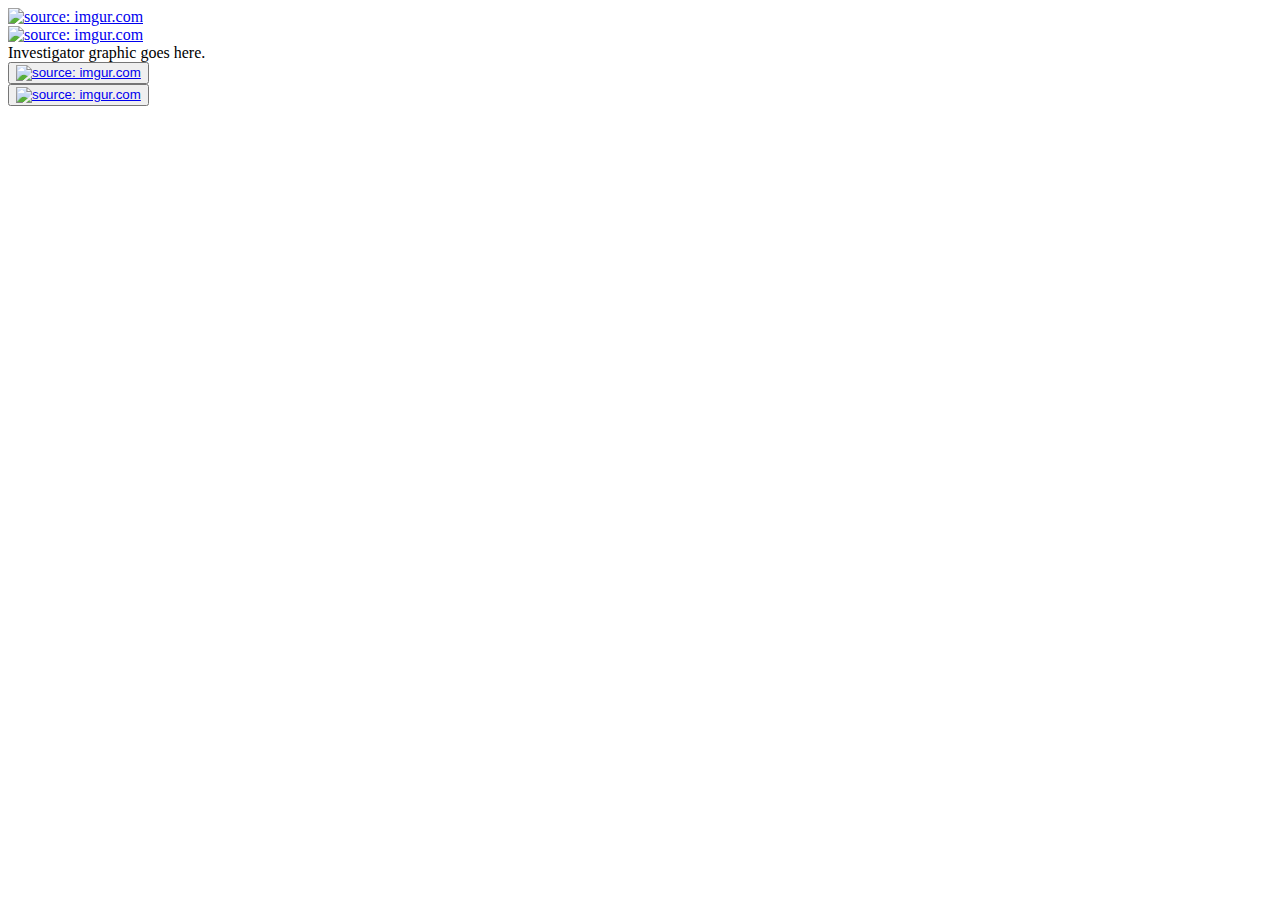
==== index.html @ 1aa3fe9b "Second Commit" ====
<!DOCTYPE html>
<html>
  <head>
    <meta charset="utf-8">
    <meta name="viewport" content="width=device-width">
    <title>A Purrfect Mystery</title>
    <link href="style.css" rel="stylesheet" type="text/css" />
  </head>


  <body>
    <script src="script.js"></script>
  
  <div class="wrapper"><div>
  
  <div class="header" >
    <a href="https://imgur.com/kH5SsyJ"><img src="https://i.imgur.com/kH5SsyJ.png" title="source: imgur.com" /></a></img>
     </div>
  
  <div class="instructions"><a href="https://imgur.com/w5JLwNc"><img src="https://i.imgur.com/w5JLwNc.png" title="source: imgur.com" /></a> </div>

  <div class="investigator">Investigator graphic goes here.</div>

  <div class="caseFile"><button type="caseFile"><a href="https://imgur.com/R2snqZ5"><img src="https://i.imgur.com/R2snqZ5.png" title="source: imgur.com" /></a></button></div>

  <div class="investigate"><button type="investigate"><a href="https://imgur.com/ddoMtpe"><img src="https://i.imgur.com/ddoMtpe.png" title="source: imgur.com" /></a></button></div>
  
  </body>
</html>
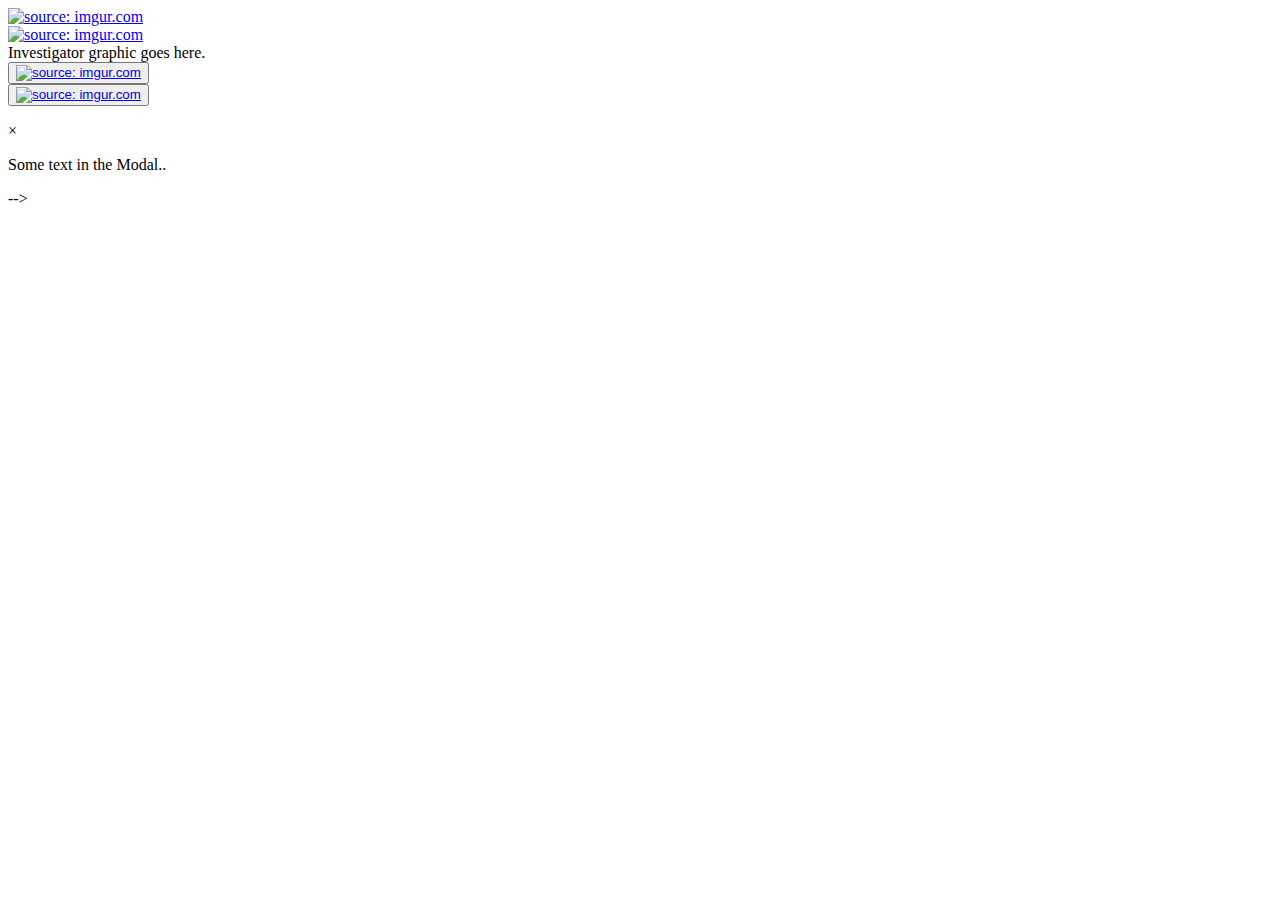
==== commit c58ea6be: "WednesdayCommit" ====
--- a/index.html
+++ b/index.html
@@ -23,7 +23,46 @@
 
   <div class="caseFile"><button type="caseFile"><a href="https://imgur.com/R2snqZ5"><img src="https://i.imgur.com/R2snqZ5.png" title="source: imgur.com" /></a></button></div>
 
-  <div class="investigate"><button type="investigate"><a href="https://imgur.com/ddoMtpe"><img src="https://i.imgur.com/ddoMtpe.png" title="source: imgur.com" /></a></button></div>
+
+
+
   
+
+  <button onclick="myFunction()"><a href="https://imgur.com/ddoMtpe"><img src="https://i.imgur.com/ddoMtpe.png" title="source: imgur.com" /></a></button>
+ 
+  <p id="demo"></p>
+  
+  <script>
+  
+function myFunction() {
+  let text;
+  let person = prompt("Please enter your name:", "Investigator XYZ");
+  if (person == null || person == "") {
+    text = "User cancelled the prompt.";
+  } else {
+    text = "Hello " + person + "! How are you today?";
+  }
+  document.getElementById("demo").innerHTML = text;
+}
+  </script>
+
+
+
+
+   <!-- Trigger/Open The Modal
+<button id="myBtn">Open Modal</button>
+
+<!-- The Modal -->
+<div id="myModal" class="modal">
+
+  <!-- Modal content -->
+  <div class="modal-content">
+    <span class="close">&times;</span>
+    <p>Some text in the Modal..</p>
+  </div> -->
+
+</div>
+
+
   </body>
 </html>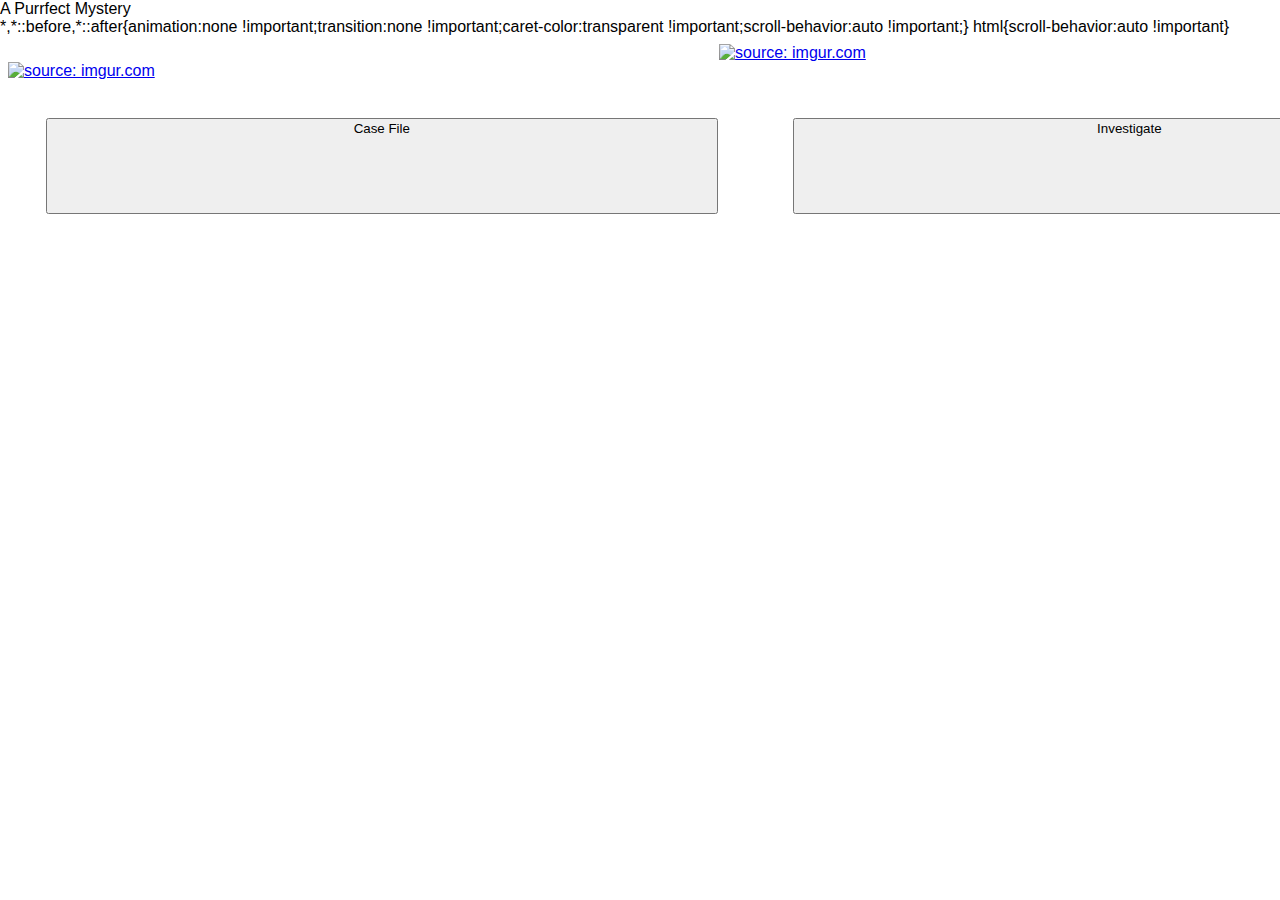
==== commit a71a844b: "SaturdayCommit" ====
--- a/index.html
+++ b/index.html
@@ -4,12 +4,13 @@
     <meta charset="utf-8">
     <meta name="viewport" content="width=device-width">
     <title>A Purrfect Mystery</title>
-    <link href="style.css" rel="stylesheet" type="text/css" />
+    <link href="main.css" rel="stylesheet" type="text/css" />
+    <script defer src="js/script.js"></script>
   </head>
 
 
   <body>
-    <script src="script.js"></script>
+   
   
   <div class="wrapper"><div>
   
@@ -17,48 +18,29 @@
     <a href="https://imgur.com/kH5SsyJ"><img src="https://i.imgur.com/kH5SsyJ.png" title="source: imgur.com" /></a></img>
      </div>
   
-  <div class="instructions"><a href="https://imgur.com/w5JLwNc"><img src="https://i.imgur.com/w5JLwNc.png" title="source: imgur.com" /></a> </div>
+  <div class="instructions"><a href="https://imgur.com/DmIEyvj"><img src="https://i.imgur.com/DmIEyvj.png" title="source: imgur.com" /></a></div>
 
-  <div class="investigator">Investigator graphic goes here.</div>
+  <div class="investigator"><a href="https://imgur.com/E9r7VmL"><img src="https://i.imgur.com/E9r7VmL.png" title="source: imgur.com" /></a></div>
 
-  <div class="caseFile"><button type="caseFile"><a href="https://imgur.com/R2snqZ5"><img src="https://i.imgur.com/R2snqZ5.png" title="source: imgur.com" /></a></button></div>
+  <div class="caseFile"><button id="caseFile1">Case File</button></div>
+
+  <div class="investigate"><button type="investigate" id="investigate">Investigate</button></div>
 
 
 
 
-  
 
-  <button onclick="myFunction()"><a href="https://imgur.com/ddoMtpe"><img src="https://i.imgur.com/ddoMtpe.png" title="source: imgur.com" /></a></button>
- 
-  <p id="demo"></p>
-  
-  <script>
-  
-function myFunction() {
-  let text;
-  let person = prompt("Please enter your name:", "Investigator XYZ");
-  if (person == null || person == "") {
-    text = "User cancelled the prompt.";
-  } else {
-    text = "Hello " + person + "! How are you today?";
-  }
-  document.getElementById("demo").innerHTML = text;
-}
-  </script>
-
-
-
-
-   <!-- Trigger/Open The Modal
-<button id="myBtn">Open Modal</button>
-
-<!-- The Modal -->
 <div id="myModal" class="modal">
 
   <!-- Modal content -->
   <div class="modal-content">
+    <div class="modal-header">
     <span class="close">&times;</span>
-    <p>Some text in the Modal..</p>
+    <hl>Case File</hl>
+    </div>
+    <div class="modal-body">
+    <p><a href="https://imgur.com/s8KwrtE"><img src="https://i.imgur.com/s8KwrtE.png" title="source: imgur.com" /></a></p>
+    </div>
   </div> -->
 
 </div>
--- a/main.css
+++ b/main.css
@@ -0,0 +1,88 @@
+* {
+  display: grid;
+  font-family: Helvetica;
+}
+
+.wrapper {
+  display: grid;
+  grid-template-columns: repeat(4, 1fr);
+  grid-auto-rows: minmax(100px, auto);
+}
+.header {
+  justify-content: center;
+  align-items: center;
+  grid-column: 1 / 5;
+}
+.instructions {
+  border-color: white 4px;
+  grid-column: 1 / 3;
+}
+.investigator {
+  background-color: gold;
+  border-left: white 2px;
+  grid-column: 4 / 5;
+  grid-row: 2 / 5;
+}
+.caseFile {
+  background-color: white;
+  grid-column: 1 / 2;
+  width: 7in;
+  height: 1in;
+  padding: 1cm;
+
+}
+.investigate {
+  background-image: url("https://imgur.com/ddoMtpe");
+  background-size: cover;
+  width: 7in;
+  height: 1in;
+  font-size: 24px;
+  background-position: center;
+  background-repeat: none;
+  grid-column: 2 / 3;
+  padding: 1cm;
+}
+
+
+/* The Modal (background) */
+.modal {
+  display: none; /* Hidden by default */
+  position: fixed; /* Stay in place */
+  z-index: 1; /* Sit on top */
+  left: 0;
+  top: 0;
+  width: 100%; /* Full width */
+  height: 100%; /* Full height */
+  overflow: auto; /* Enable scroll if needed */
+  background-color: rgb(0,0,0); /* Fallback color */
+  background-color: rgba(0,0,0,0.4); /* Black w/ opacity */
+}
+
+/* Modal Content/Box */
+.modal-content {
+  background-color: #fefefe;
+  margin: 15% auto; /* 15% from the top and centered */
+  padding: 20px;
+  border: 1px solid #888;
+  width: 80%; /* Could be more or less, depending on screen size */
+}
+
+.modal-header {
+  background-color: black;
+  font-size: 24px;
+}
+
+/* The Close Button */
+.close {
+  color: #aaa;
+  float: right;
+  font-size: 28px;
+  font-weight: bold;
+}
+
+.close:hover,
+.close:focus {
+  color: black;
+  text-decoration: none;
+  cursor: pointer;
+}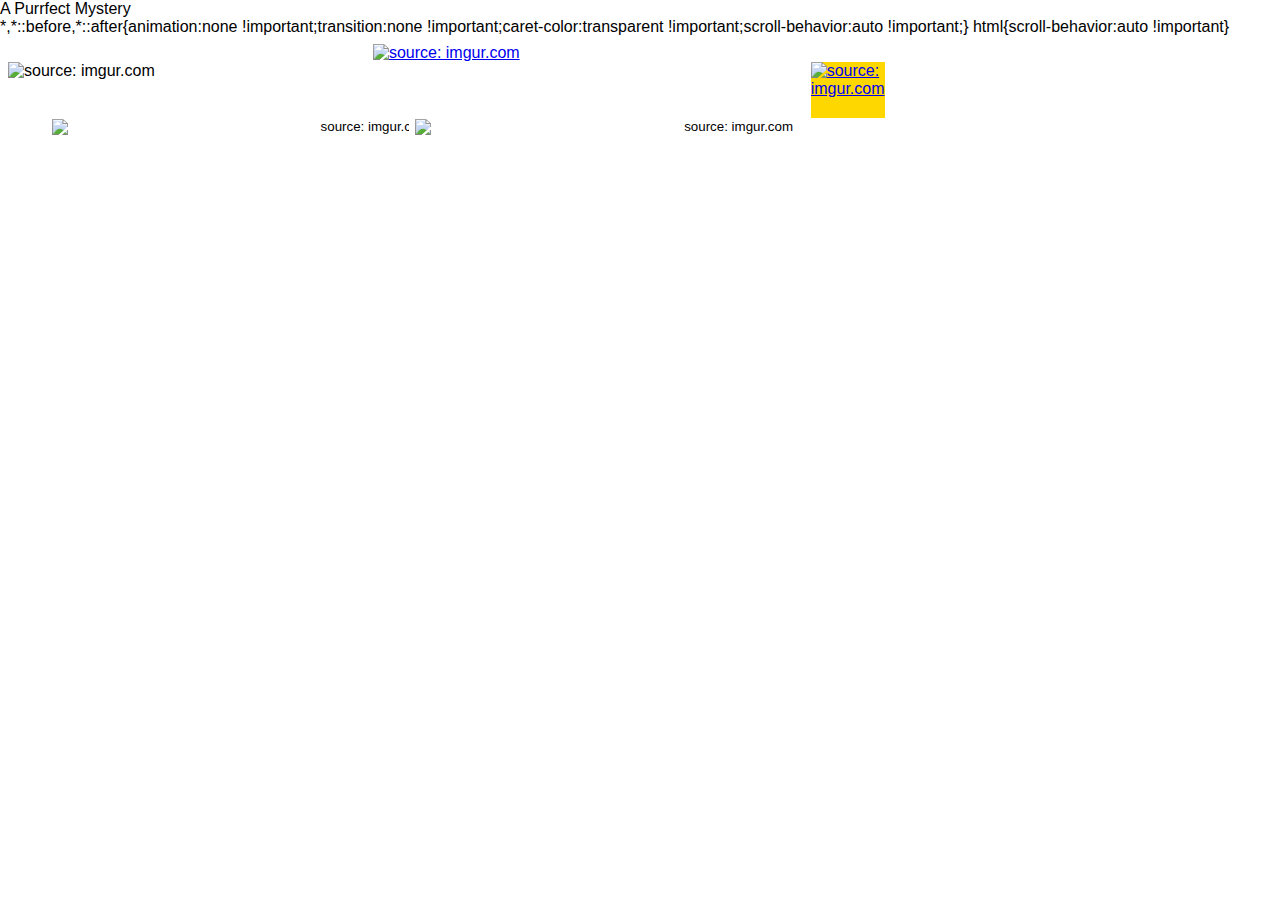
==== commit eb6badd0: "SaturdayNight" ====
--- a/index.html
+++ b/index.html
@@ -13,21 +13,22 @@
    
   
   <div class="wrapper"><div>
-  
+    
   <div class="header" >
     <a href="https://imgur.com/kH5SsyJ"><img src="https://i.imgur.com/kH5SsyJ.png" title="source: imgur.com" /></a></img>
      </div>
   
-  <div class="instructions"><a href="https://imgur.com/DmIEyvj"><img src="https://i.imgur.com/DmIEyvj.png" title="source: imgur.com" /></a></div>
+  <div class="instructions"><img src="https://i.imgur.com/DmIEyvj.png" title="source: imgur.com"></img></div>
 
   <div class="investigator"><a href="https://imgur.com/E9r7VmL"><img src="https://i.imgur.com/E9r7VmL.png" title="source: imgur.com" /></a></div>
 
-  <div class="caseFile"><button id="caseFile1">Case File</button></div>
+  <div class="caseFile"><button id="caseFile1" style= background-color:white;height:5cm;width:17cm;border:none>
+    <img src="https://i.imgur.com/OvHsjcB.png" title="source: imgur.com" /></img>
+  </button></div>
 
-  <div class="investigate"><button type="investigate" id="investigate">Investigate</button></div>
-
-
-
+  <div class="investigate"><button type="investigate" id="investigate" style= background-color:white;height:5cm;width:17cm;border:none>
+    <img src="https://i.imgur.com/o2dqolS.png" title="source: imgur.com"></img>
+  </button></div>
 
 
 <div id="myModal" class="modal">
@@ -36,12 +37,12 @@
   <div class="modal-content">
     <div class="modal-header">
     <span class="close">&times;</span>
-    <hl>Case File</hl>
+    <hl>Close</hl>
     </div>
     <div class="modal-body">
-    <p><a href="https://imgur.com/s8KwrtE"><img src="https://i.imgur.com/s8KwrtE.png" title="source: imgur.com" /></a></p>
+    <p><a href="https://imgur.com/2zDXXAc"><img src="https://i.imgur.com/2zDXXAc.png" title="source: imgur.com" /></a></p>
     </div>
-  </div> -->
+  </div>
 
 </div>
 
--- a/main.css
+++ b/main.css
@@ -19,26 +19,21 @@
 }
 .investigator {
   background-color: gold;
-  border-left: white 2px;
+  margin-left: 2cm;
   grid-column: 4 / 5;
   grid-row: 2 / 5;
 }
 .caseFile {
   background-color: white;
   grid-column: 1 / 2;
-  width: 7in;
+  width: 3in;
   height: 1in;
   padding: 1cm;
 
 }
 .investigate {
-  background-image: url("https://imgur.com/ddoMtpe");
-  background-size: cover;
-  width: 7in;
+  width: 3in;
   height: 1in;
-  font-size: 24px;
-  background-position: center;
-  background-repeat: none;
   grid-column: 2 / 3;
   padding: 1cm;
 }
@@ -62,21 +57,23 @@
 .modal-content {
   background-color: #fefefe;
   margin: 15% auto; /* 15% from the top and centered */
-  padding: 20px;
+  padding: 40px;
   border: 1px solid #888;
-  width: 80%; /* Could be more or less, depending on screen size */
+  width: 70%; /* Could be more or less, depending on screen size */
+  text-align: center;
 }
 
 .modal-header {
   background-color: black;
-  font-size: 24px;
+  color: white;
+  margin-right: 30px;
 }
 
 /* The Close Button */
 .close {
   color: #aaa;
   float: right;
-  font-size: 28px;
+  font-size: 48px;
   font-weight: bold;
 }
 
@@ -85,4 +82,78 @@
   color: black;
   text-decoration: none;
   cursor: pointer;
+}
+
+#myProgress {
+  width: 3in;
+  background-color: lightgray;
+  margin: auto;
+}
+
+#myBar {
+  width: 3in;
+  height: 30px;
+  background-color: gold;
+}
+
+#catLives {
+  width: 3in;
+  background-color: lightgray;
+  margin:auto;
+}
+
+
+.sidenav {
+  height: 100%;
+  width: 200px;
+  position: fixed;
+  z-index: 1;
+  top: 0;
+  left: 0;
+  background-color: #111;
+  overflow-x: hidden;
+  padding-top: 20px;
+}
+
+/* Page content */
+.main {
+  margin-left: 200px; /* Same as the width of the sidenav */
+}
+
+
+
+/* The navigation menu links */
+.sidenav a {
+  padding: 8px 8px 8px 32px;
+  text-decoration: none;
+  font-size: 25px;
+  color: #818181;
+  display: block;
+  transition: 0.3s;
+}
+
+/* When you mouse over the navigation links, change their color */
+.sidenav a:hover {
+  color: gold;
+}
+
+/* Position and style the close button (top right corner) */
+.sidenav .closebtn {
+  position: absolute;
+  top: 0;
+  right: 25px;
+  font-size: 36px;
+  margin-left: 50px;
+}
+
+/* Style page content - use this if you want to push the page content to the right when you open the side navigation */
+#main {
+  transition: margin-left .5s;
+  padding: 20px;
+}
+
+
+.storyBoard {
+ grid-column-start: 2;
+ size: 50%;
 }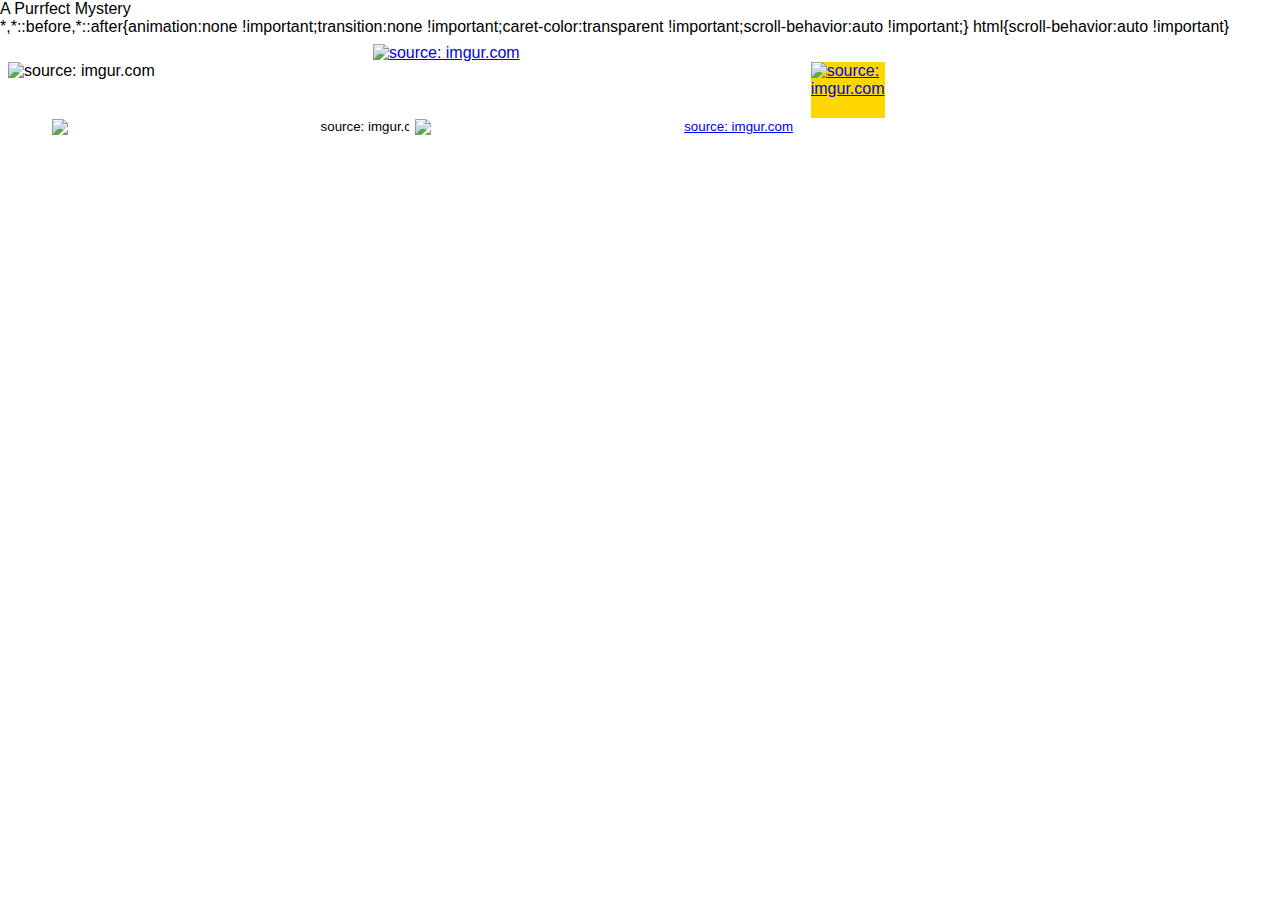
==== commit 778716c8: "SundayMorning" ====
--- a/index.html
+++ b/index.html
@@ -15,8 +15,7 @@
   <div class="wrapper"><div>
     
   <div class="header" >
-    <a href="https://imgur.com/kH5SsyJ"><img src="https://i.imgur.com/kH5SsyJ.png" title="source: imgur.com" /></a></img>
-     </div>
+    <a href="https://imgur.com/kH5SsyJ"><img src="https://i.imgur.com/kH5SsyJ.png" title="source: imgur.com" /></a></img></div>
   
   <div class="instructions"><img src="https://i.imgur.com/DmIEyvj.png" title="source: imgur.com"></img></div>
 
@@ -27,9 +26,8 @@
   </button></div>
 
   <div class="investigate"><button type="investigate" id="investigate" style= background-color:white;height:5cm;width:17cm;border:none>
-    <img src="https://i.imgur.com/o2dqolS.png" title="source: imgur.com"></img>
-  </button></div>
-
+    <a href="index2.html"><img src="https://i.imgur.com/o2dqolS.png" title="source: imgur.com"/></a></div>
+  
 
 <div id="myModal" class="modal">
 
--- a/main.css
+++ b/main.css
@@ -7,6 +7,12 @@
   display: grid;
   grid-template-columns: repeat(4, 1fr);
   grid-auto-rows: minmax(100px, auto);
+  
+}
+
+#body2 {
+  background-image: url("./assets/background.png");
+  background-size: cover;
 }
 .header {
   justify-content: center;
@@ -85,19 +91,18 @@
 }
 
 #myProgress {
-  width: 3in;
+  width: 350px;
   background-color: lightgray;
   margin: auto;
 }
 
 #myBar {
-  width: 3in;
-  height: 30px;
-  background-color: gold;
+width: 3in;
+background-color: gold;
 }
 
 #catLives {
-  width: 3in;
+  width: 350px;
   background-color: lightgray;
   margin:auto;
 }
@@ -105,12 +110,12 @@
 
 .sidenav {
   height: 100%;
-  width: 200px;
+  width: 400px;
   position: fixed;
   z-index: 1;
   top: 0;
   left: 0;
-  background-color: #111;
+  background-color: grey;
   overflow-x: hidden;
   padding-top: 20px;
 }
@@ -127,15 +132,15 @@
   padding: 8px 8px 8px 32px;
   text-decoration: none;
   font-size: 25px;
-  color: #818181;
+  color: black;
   display: block;
   transition: 0.3s;
 }
 
-/* When you mouse over the navigation links, change their color */
+/* When you mouse over the navigation links, change their color
 .sidenav a:hover {
   color: gold;
-}
+} */
 
 /* Position and style the close button (top right corner) */
 .sidenav .closebtn {
@@ -152,8 +157,25 @@
   padding: 20px;
 }
 
+#welcome {
+  text-align: center;
+}
 
-.storyBoard {
- grid-column-start: 2;
- size: 50%;
+#inputButton { 
+ 
+}
+
+#restart {
+  text-align: center;
+  color: black;
+}
+
+#begin {
+  background:none;
+  width: 350px;
+  float: none;
+  position: absolute;
+  top: 50%;
+  left: 50%;
+  transform: translate(-50%, -50%);
 }